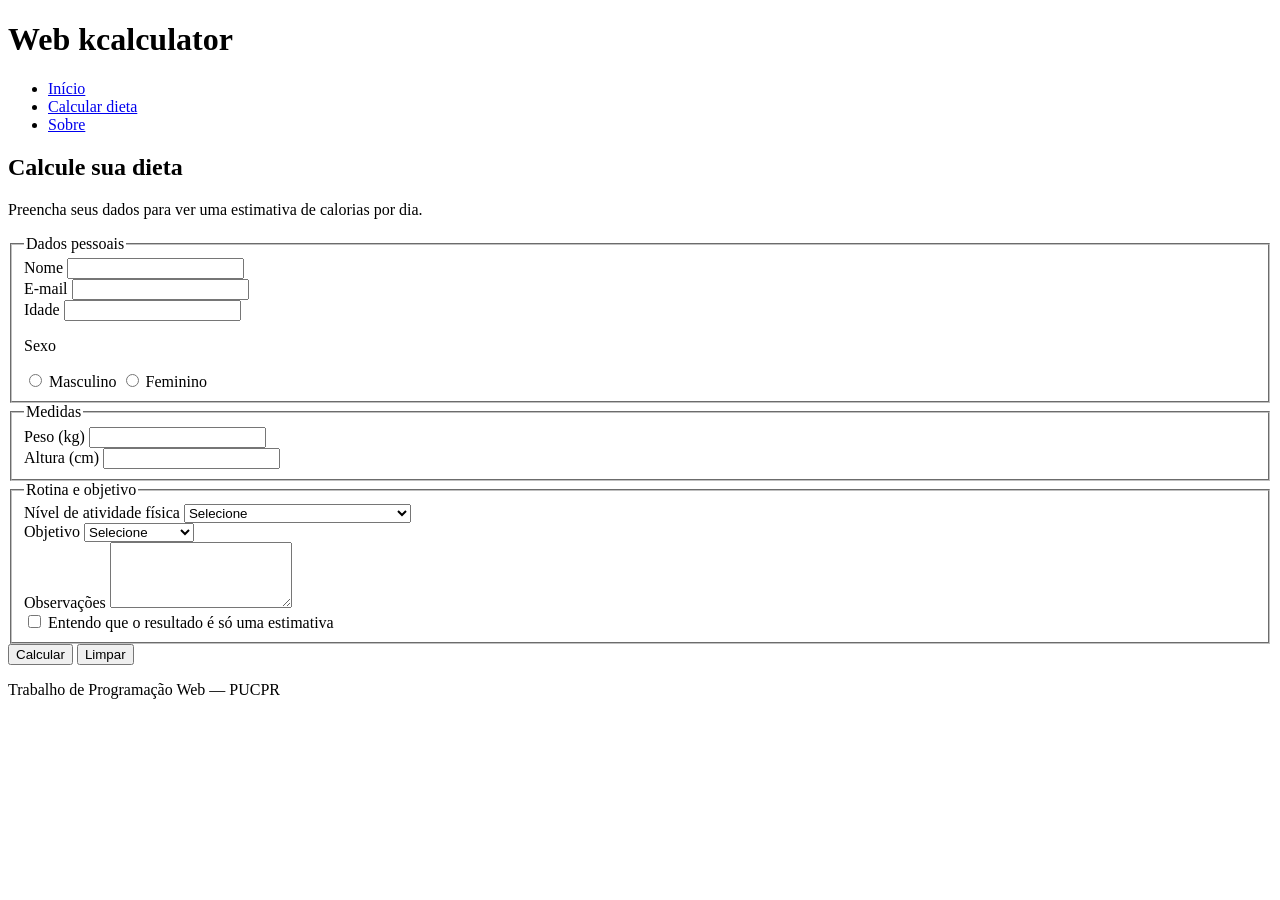
==== form.html @ c6e5b89f "Add files via upload" ====
<!DOCTYPE html>
<html lang="pt-BR">
<head>
    <meta charset="UTF-8">
    <meta name="viewport" content="width=device-width, initial-scale=1.0">
    <title>Cálculo de dieta</title>
    <link rel="stylesheet" href="style.css">
</head>
<body>

    <header class="cabecalho">
        <h1>Web kcalculator</h1>
        <nav class="menu">
            <ul>
                <li><a href="index.html">Início</a></li>
                <li><a href="form.html">Calcular dieta</a></li>
                <li><a href="about.html">Sobre</a></li>
            </ul>
        </nav>
    </header>

    <main class="container">
        <section class="secao">
            <h2>Calcule sua dieta</h2>
            <p>Preencha seus dados para ver uma estimativa de calorias por dia.</p>

            <form id="formDieta" class="formulario" action="formAction.html" method="GET">

                <fieldset class="grupo">
                    <legend>Dados pessoais</legend>

                    <div class="campo">
                        <label for="nome">Nome</label>
                        <input type="text" id="nome" name="nome">
                    </div>

                    <div class="campo">
                        <label for="email">E-mail</label>
                        <input type="email" id="email" name="email">
                    </div>

                    <div class="campo">
                        <label for="idade">Idade</label>
                        <input type="number" id="idade" name="idade">
                    </div>

                    <div class="campo">
                        <p>Sexo</p>
                        <input type="radio" id="masculino" name="sexo" value="masculino">
                        <label for="masculino">Masculino</label>
                        <input type="radio" id="feminino" name="sexo" value="feminino">
                        <label for="feminino">Feminino</label>
                    </div>
                </fieldset>

                <fieldset class="grupo">
                    <legend>Medidas</legend>

                    <div class="campo">
                        <label for="peso">Peso (kg)</label>
                        <input type="number" id="peso" name="peso" step="0.1">
                    </div>

                    <div class="campo">
                        <label for="altura">Altura (cm)</label>
                        <input type="number" id="altura" name="altura">
                    </div>
                </fieldset>

                <fieldset class="grupo">
                    <legend>Rotina e objetivo</legend>

                    <div class="campo">
                        <label for="atividade">Nível de atividade física</label>
                        <select id="atividade" name="atividade">
                            <option value="">Selecione</option>
                            <option value="sedentario">Sedentário</option>
                            <option value="leve">Leve (1 a 3 dias por semana)</option>
                            <option value="moderado">Moderado (3 a 5 dias por semana)</option>
                            <option value="intenso">Intenso (6 a 7 dias por semana)</option>
                        </select>
                    </div>

                    <div class="campo">
                        <label for="objetivo">Objetivo</label>
                        <select id="objetivo" name="objetivo">
                            <option value="">Selecione</option>
                            <option value="perder">Perder peso</option>
                            <option value="manter">Manter peso</option>
                            <option value="ganhar">Ganhar massa</option>
                        </select>
                    </div>

                    <div class="campo">
                        <label for="observacoes">Observações</label>
                        <textarea id="observacoes" name="observacoes" rows="4"></textarea>
                    </div>

                    <div class="campo">
                        <input type="checkbox" id="termos" name="termos" value="aceito">
                        <label for="termos">Entendo que o resultado é só uma estimativa</label>
                    </div>
                </fieldset>

                <button type="submit" class="botao">Calcular</button>
                <button type="reset" class="botao">Limpar</button>

            </form>
        </section>
    </main>

    <footer class="rodape">
        <p>Trabalho de Programação Web — PUCPR</p>
    </footer>

    <script src="script.js"></script>
</body>
</html>
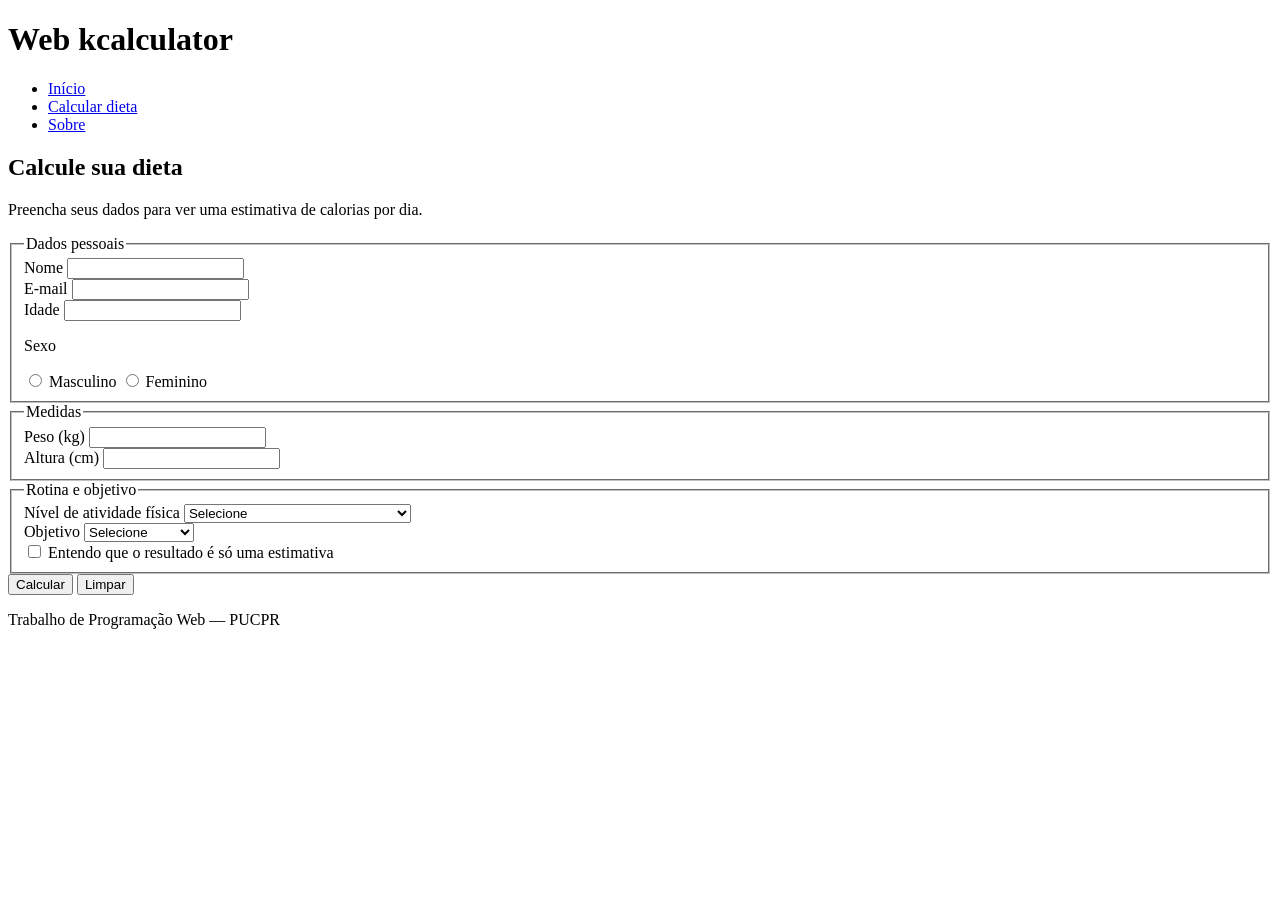
==== commit bead2884: "versao de entrega" ====
--- a/form.html
+++ b/form.html
@@ -7,7 +7,9 @@
     <link rel="stylesheet" href="style.css">
 </head>
 <body>
-
+    <div id="loading">
+        <span class="carregando"></span>
+    </div>
     <header class="cabecalho">
         <h1>Web kcalculator</h1>
         <nav class="menu">
@@ -41,12 +43,12 @@
 
                     <div class="campo">
                         <label for="idade">Idade</label>
-                        <input type="number" id="idade" name="idade">
+                        <input type="number" id="idade" name="idade" required>
                     </div>
 
                     <div class="campo">
                         <p>Sexo</p>
-                        <input type="radio" id="masculino" name="sexo" value="masculino">
+                        <input type="radio" id="masculino" name="sexo" value="masculino" required>
                         <label for="masculino">Masculino</label>
                         <input type="radio" id="feminino" name="sexo" value="feminino">
                         <label for="feminino">Feminino</label>
@@ -58,12 +60,12 @@
 
                     <div class="campo">
                         <label for="peso">Peso (kg)</label>
-                        <input type="number" id="peso" name="peso" step="0.1">
+                        <input type="number" id="peso" name="peso" step="0.1" required>
                     </div>
 
                     <div class="campo">
                         <label for="altura">Altura (cm)</label>
-                        <input type="number" id="altura" name="altura">
+                        <input type="number" id="altura" name="altura" required>
                     </div>
                 </fieldset>
 
@@ -72,7 +74,7 @@
 
                     <div class="campo">
                         <label for="atividade">Nível de atividade física</label>
-                        <select id="atividade" name="atividade">
+                        <select id="atividade" name="atividade" required>
                             <option value="">Selecione</option>
                             <option value="sedentario">Sedentário</option>
                             <option value="leve">Leve (1 a 3 dias por semana)</option>
@@ -83,7 +85,7 @@
 
                     <div class="campo">
                         <label for="objetivo">Objetivo</label>
-                        <select id="objetivo" name="objetivo">
+                        <select id="objetivo" name="objetivo" required>
                             <option value="">Selecione</option>
                             <option value="perder">Perder peso</option>
                             <option value="manter">Manter peso</option>
@@ -91,13 +93,9 @@
                         </select>
                     </div>
 
-                    <div class="campo">
-                        <label for="observacoes">Observações</label>
-                        <textarea id="observacoes" name="observacoes" rows="4"></textarea>
-                    </div>
 
                     <div class="campo">
-                        <input type="checkbox" id="termos" name="termos" value="aceito">
+                        <input type="checkbox" id="termos" name="termos" value="aceito" required>
                         <label for="termos">Entendo que o resultado é só uma estimativa</label>
                     </div>
                 </fieldset>
@@ -112,6 +110,7 @@
     <footer class="rodape">
         <p>Trabalho de Programação Web — PUCPR</p>
     </footer>
+    <spam class="carregando"></spam>
 
     <script src="script.js"></script>
 </body>
